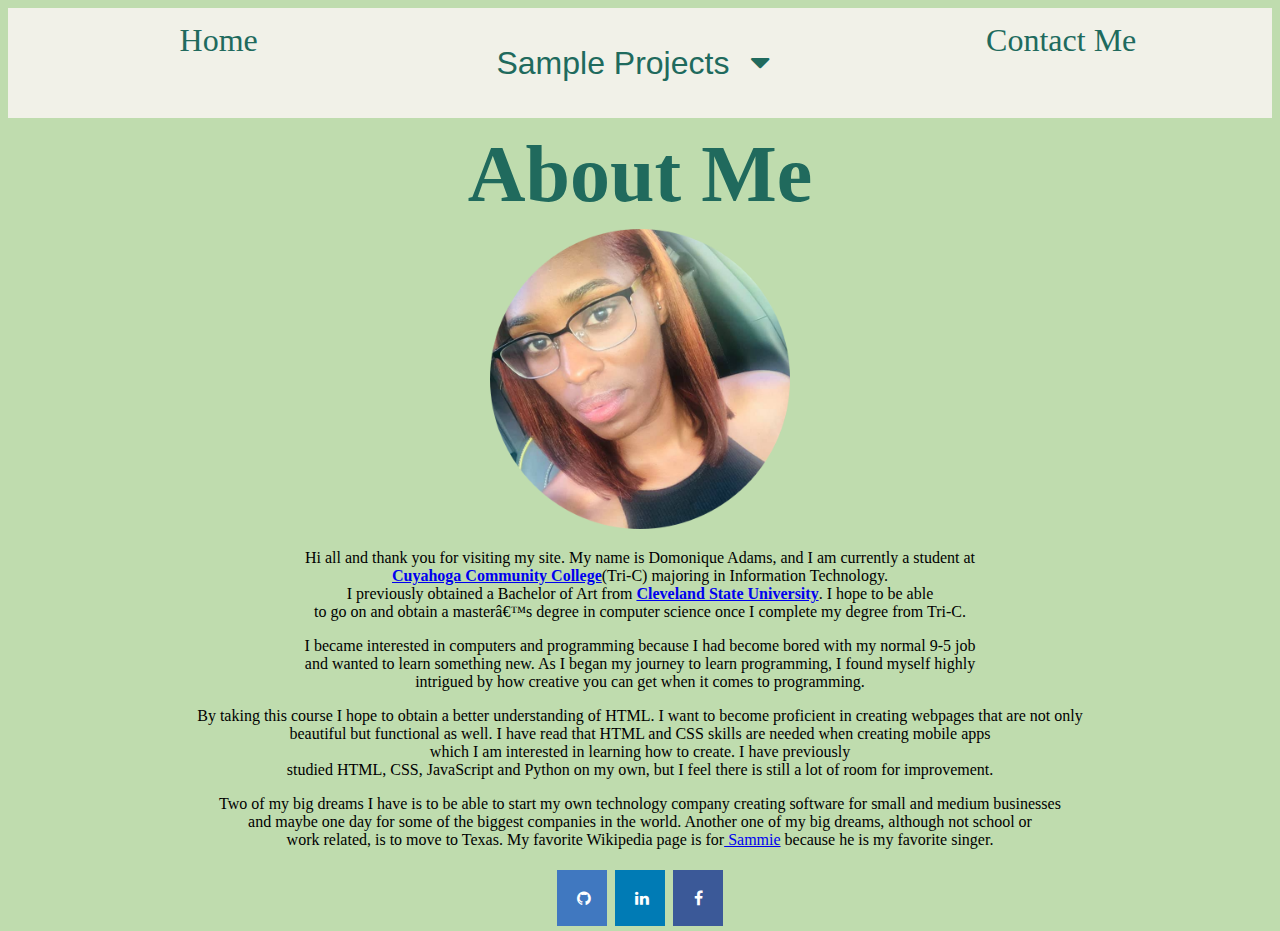
==== aboutMe.html @ d88bceed "Add files via upload" ====
<!DOCTYPE html>
<html lang="en">
    <head>
        <meta name=viewport content="width=device-width, initial-scale=1.0, charset=UTF-8">
        <link rel="stylesheet" href="/CSS/styles.css">
        <link rel="stylesheet" href="https://cdnjs.cloudflare.com/ajax/libs/font-awesome/4.7.0/css/font-awesome.min.css">
        <script type="text/javascript" src="/JavaScript/main.js"></script>
        <title>About Me</title>       
    </head>


<body>
    <header class="row">
        <nav>
            <a href="aboutMe.html" class="col-4 col-s-4">Home</a>
            <div class="drop col-4 col-s-4">
                <button class="dropbtn" onclick="myFunction()">
                Sample Projects<i class="fa fa-caret-down"></i>
            </button>
            <div class="droplink" id="projects">
                <a href="https://niquema.github.io/Lab2/" target="_blank">Online Shoe Store</a>
                <a href="https://niquema.github.io/Lab3/" target="_blank">Funny Face Generator</a>
                <a href="https://niquema.github.io/Lab4/" target="_blank">City Information Site</a>
                <a href="https://niquema.github.io/Lab5/" target="_blank">Internet Information Page</a>
            </div>
            </div>
            <a href="contact.html" class="col-4 col-s-4">Contact Me</a>
        </nav>
    <h1 class= "about">About Me</h1>
    <p><img src="Dom.png" height="300" width="300" alt="A picture of Domonique Adams"></p>
    </header>

    <main class="row">        
        
        <p>
        Hi all and thank you for visiting my site. My name is Domonique Adams, and I am currently a student at<br>
        <a href="https://www.tri-c.edu/" target="_blank"><strong>Cuyahoga Community College</strong></a>(Tri-C) majoring in Information Technology.<br>
        I previously obtained a Bachelor of Art from <a href="https://www.csuohio.edu/" target="_blank"><strong>Cleveland State University</strong></a>. I hope to be able<br>
        to go on and obtain a master’s degree in computer science once I complete my degree from Tri-C.
        </p>
    
        <p>
        I became interested in computers and programming because I had become bored with my normal 9-5 job<br>
        and wanted to learn something new. As I began my journey to learn programming, I found myself highly<br>
        intrigued by how creative you can get when it comes to programming.
        </p>
    
        <p>
            By taking this course I hope to obtain a better understanding of HTML. I want to become proficient in creating webpages that are not only<br>
            beautiful but functional as well. I have read that HTML and CSS skills are needed when creating mobile apps<br>
            which I am interested in learning how to create. I have previously<br>
            studied HTML, CSS, JavaScript and Python on my own, but I feel there is still a lot of room for improvement.
        </p>
    
        <p>
            Two of my big dreams I have is to be able to start my own technology company creating software for small and medium businesses<br>
            and maybe one day for some of the biggest companies in the world. Another one of my big dreams, although not school or<br>
            work related, is to move to Texas. My favorite Wikipedia page is for<a href="https://en.wikipedia.org/wiki/Sammie" target="_blank"> Sammie</a> 
            because he is my favorite singer. 
        </p>

    </main>

    <footer class="row">
        <a href="www.linkedin.com/in/domonique-adams-3086a975" target="_blank" class="fa fa-github col-4 col-s-4"></a>
        <a href="www.linkedin.com/in/domonique-adams-3086a975" target="_blank" class="fa fa-linkedin col-4 col-s-4"></a>
        <a href="https://www.facebook.com/dadams23" target="_blank" class="fa fa-facebook col-4 col-s-4"></a>

    </footer>
         
        
</body>
    </html>
---- CSS/styles.css ----
body, html {
    height: 100%;
    background-color: #bfdcae;
    text-align: center;
  }
  
  * {
    box-sizing: border-box;
  }
  
  .bg-image {
    /* The image used */
    background-image: url(/Portfolio/Cover.jpg);
  
    /* Add the blur effect */
    filter: blur(8px);
    -webkit-filter: blur(8px);
  
    /* Full height */
    height: 100%;
  
    /* Center and scale the image nicely */
    background-position: center;
    background-repeat: no-repeat;
    background-size: cover;
  }
  
  /* Position text in the middle of the page/image */
  .bg-text {
    background-color: rgb(0,0,0); /* Fallback color */
    background-color: rgba(0,0,0, 0.4); /* Black w/opacity/see-through */
    color: white;
    font-weight: bold;
    border: 3px solid #f1f1f1;
    position: absolute;
    top: 50%;
    left: 50%;
    transform: translate(-50%, -50%);
    z-index: 2;
    width: 80%;
    padding: 20px;
    text-align: center;
    font-size: 150%;
  }

  /* For mobile phones: */
[class*="col-"] {
    width: 100%;
  }
  
  @media only screen and (min-width: 600px) {
    /* For tablets: */
    .col-s-1 {width: 8.33%;}
    .col-s-2 {width: 16.66%;}
    .col-s-3 {width: 25%;}
    .col-s-4 {width: 33.33%;}
    .col-s-5 {width: 41.66%;}
    .col-s-6 {width: 50%;}
    .col-s-7 {width: 58.33%;}
    .col-s-8 {width: 66.66%;}
    .col-s-9 {width: 75%;}
    .col-s-10 {width: 83.33%;}
    .col-s-11 {width: 91.66%;}
    .col-s-12 {width: 100%;}
  }
  
  @media only screen and (min-width: 768px) {
    /* For desktop: */
    .col-1 {width: 8.33%;}
    .col-2 {width: 16.66%;}
    .col-3 {width: 25%;}
    .col-4 {width: 33.33%;}
    .col-5 {width: 41.66%;}
    .col-6 {width: 50%;}
    .col-7 {width: 58.33%;}
    .col-8 {width: 66.66%;}
    .col-9 {width: 75%;}
    .col-10 {width: 83.33%;}
    .col-11 {width: 91.66%;}
    .col-12 {width: 100%;}
  }
  
  .about
  {
      color: #206a5d;
      font-size: 500%;
      line-height: 5%;
  }


  .fa 
  {
    padding: 20px;
    font-size: 30px;
    width: 50px;
    text-align: center;
    text-decoration: none;
    margin: 5px 2px;
    
  }
  
  .fa:hover 
  {
      opacity: 0.7;
  }
  
  .fa-facebook 
  {
    background: #3B5998;
    color: white;
  }

  .fa-linkedin 
  {
    background: #007bb5;
    color: white;
  }

  .fa-github 
  {
    background: #4078c0;
    color: white;
  }
nav
{
  overflow: hidden;
  background-color: #f1f1e8;
}

nav a
{
  float: left;
  font-size: 200%;
  color: #206a5d;
  text-align: center;
  padding: 14px 16px;
  text-decoration: none;
}

.drop
{
  float: left;
  overflow: hidden;
}

.drop .dropbtn
{
  cursor: pointer;
  font-size: 200%;  
  border: none;
  outline: none;
  color: #206a5d;
  padding: 14px 16px;
  background-color: inherit;
  margin: 0;
}

nav a:hover, .drop:hover .dropbtn, .dropbtn:focus
{
  background-color: #81b214;
}

.droplink
{
  display: none;
  position: absolute;
  background-color: #f1f1e8;
  min-width: 160px;
  box-shadow: 0px 8px 16px 0px rgba(0,0,0,0.2);
  z-index: 1;
}

.droplink a
{
  float: none;
  color: #206a5d;
  padding: 12px 16px;
  text-decoration: none;
  display: block;
  text-align: left;
}

.droplink a:hover
{
  background-color: #ddd;
}

.show {
  display: block;
}

.contact
{
  text-align: center;
  font-size: 200%;
}

.circle
{
  height: 30px;
  width: 30px;
  background-color: #81b214;
  border-radius: 50%;
  display: inline-block;
  text-align: center;
}
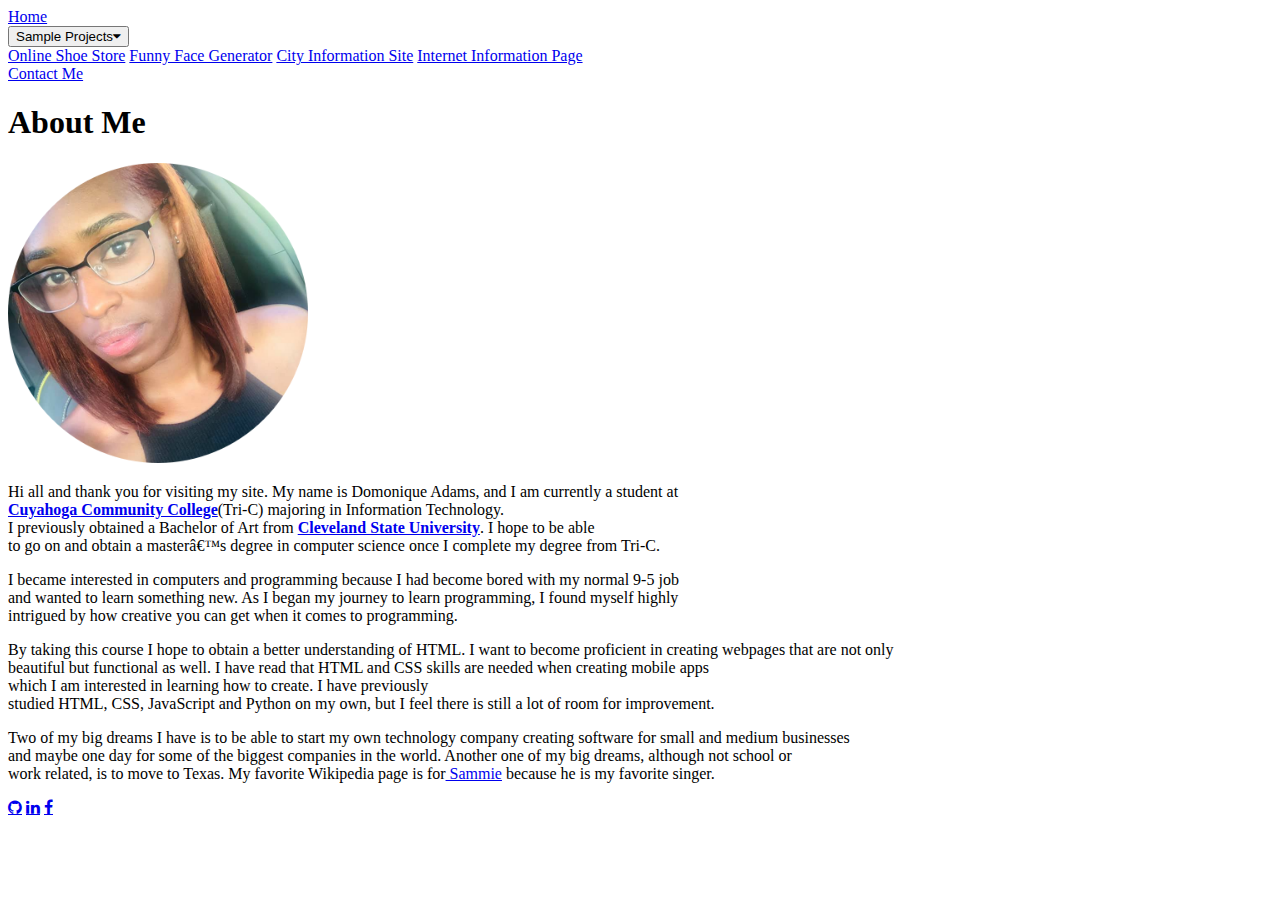
==== commit 41476a6c: "Update aboutMe.html" ====
--- a/aboutMe.html
+++ b/aboutMe.html
@@ -2,9 +2,9 @@
 <html lang="en">
     <head>
         <meta name=viewport content="width=device-width, initial-scale=1.0, charset=UTF-8">
-        <link rel="stylesheet" href="/CSS/styles.css">
+        <link rel="stylesheet" href="/Lab6/CSS/styles.css">
         <link rel="stylesheet" href="https://cdnjs.cloudflare.com/ajax/libs/font-awesome/4.7.0/css/font-awesome.min.css">
-        <script type="text/javascript" src="/JavaScript/main.js"></script>
+        <script type="text/javascript" src="/Lab6/JavaScript/main.js"></script>
         <title>About Me</title>       
     </head>
 
@@ -70,4 +70,4 @@
          
         
 </body>
-    </html>+    </html>
